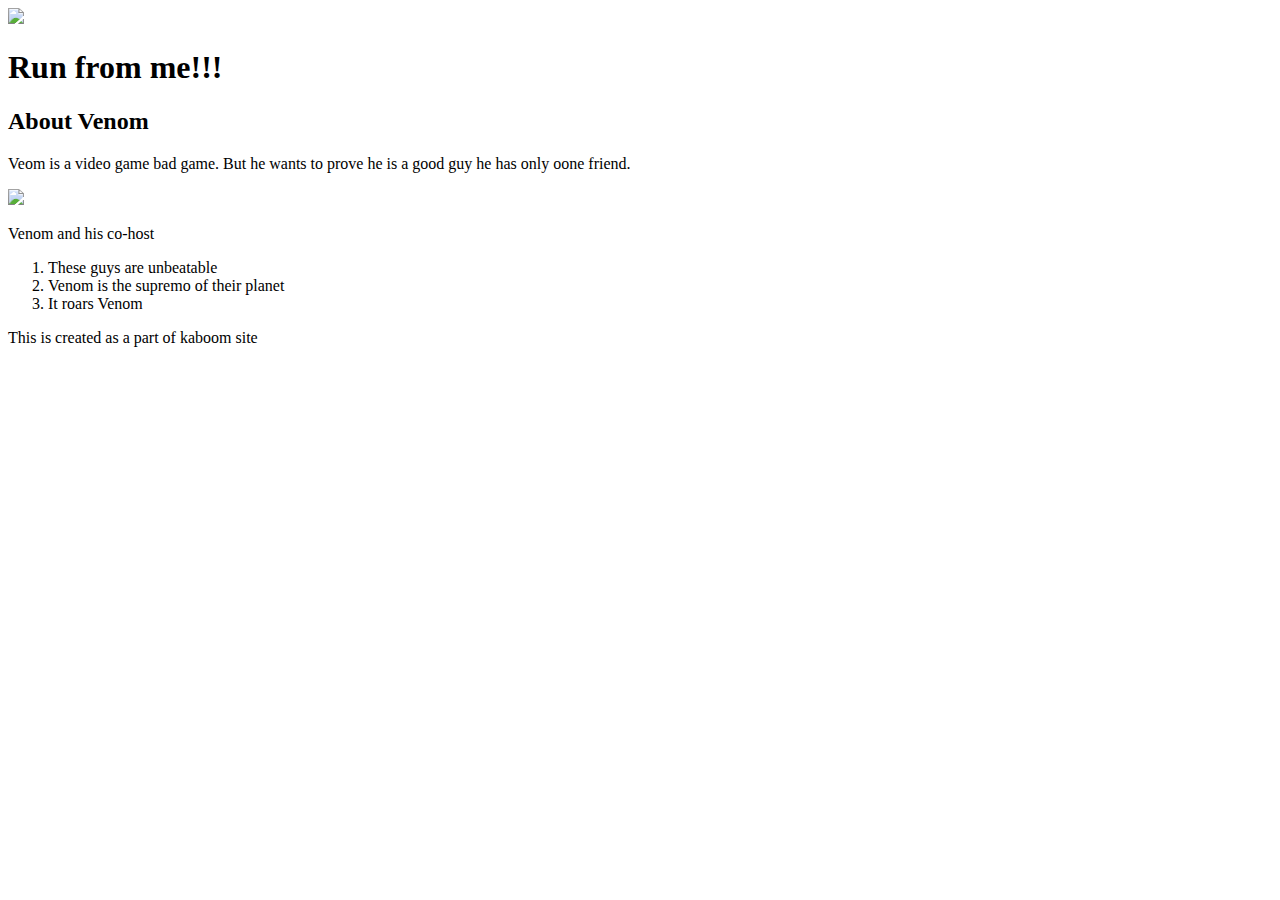
==== index.html @ 5cf2ebde "Create index.html" ====
<!DOCTYPE html>
<html>
<head>
	<title>I am VENOM!!!</title>
	<link rel="icon" href="https://m.media-amazon.com/images/M/MV5BNzAwNzUzNjY4MV5BMl5BanBnXkFtZTgwMTQ5MzM0NjM@._V1_.jpg">
</head>
<body>
	<!-- header elemet --->
	<header>
		<img src="https://m.media-amazon.com/images/M/MV5BNzAwNzUzNjY4MV5BMl5BanBnXkFtZTgwMTQ5MzM0NjM@._V1_.jpg">
		<h1> Run from me!!!</h1>
	</header>
	<!--main element  -->
	<main>
		<h2>About Venom</h2>
		<p> Veom is a video game bad game. But he wants to prove he is a good guy he has only oone friend.</p>
		<img src="https://i.pinimg.com/originals/5d/fe/12/5dfe129798c8b3bfea7c4b77190d2eb7.jpg">
		<p>Venom and his co-host</p>
		<ol>
			<li>These guys are unbeatable</li>
			<li>Venom is the supremo of their planet</li>
			<li>It roars Venom</li>
		</ol>
	</main>
	<!-- footer element -->
	<footer>
		This is created as a part of kaboom site
	</footer>
</body>
</html>
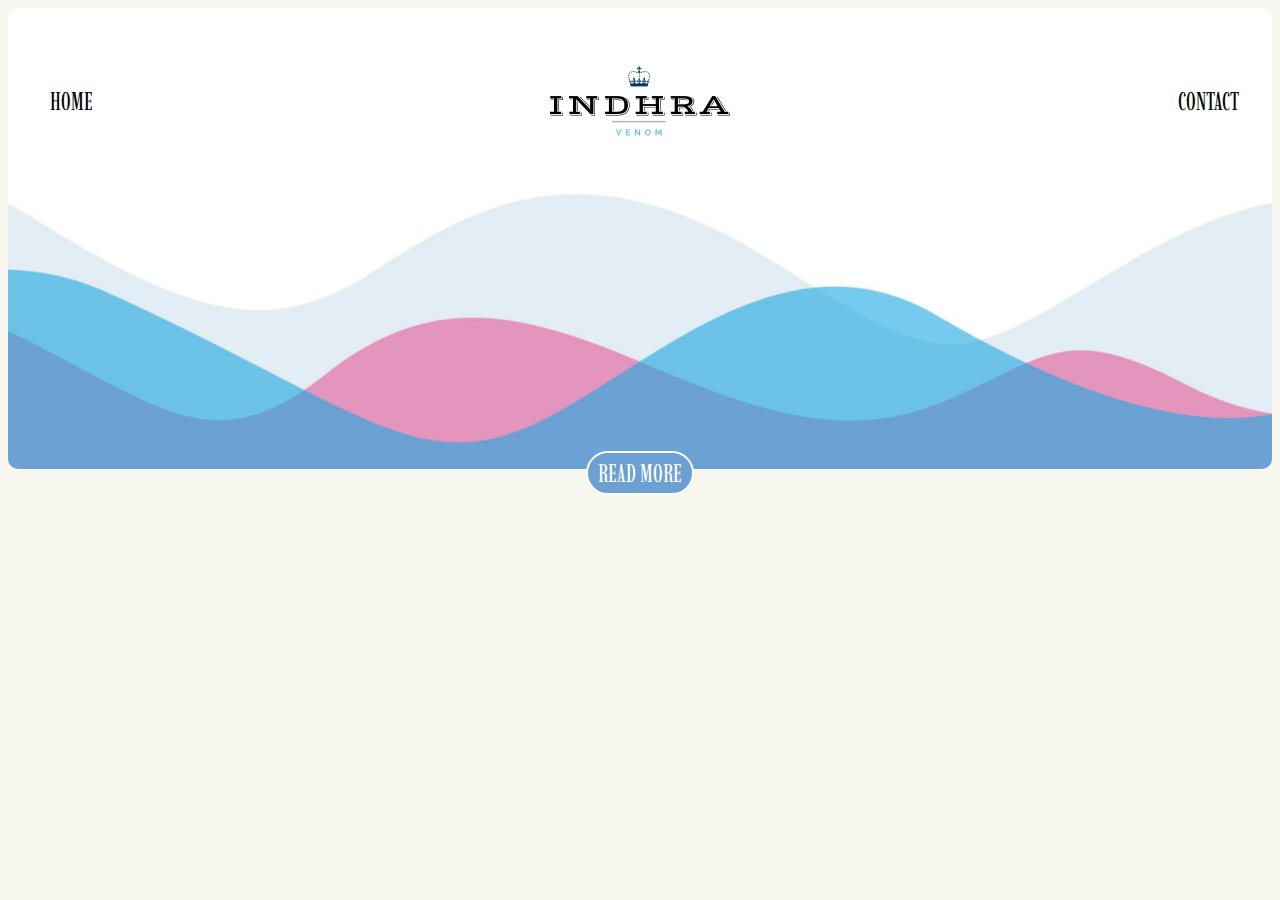
==== commit 5ade46b6: "New site with heaader finished" ====
--- a/index.html
+++ b/index.html
@@ -1,30 +1,32 @@
 <!DOCTYPE html>
 <html>
 <head>
-	<title>I am VENOM!!!</title>
-	<link rel="icon" href="https://m.media-amazon.com/images/M/MV5BNzAwNzUzNjY4MV5BMl5BanBnXkFtZTgwMTQ5MzM0NjM@._V1_.jpg">
+	<title>INDHRA!!!</title>
+	<link rel="icon" href="https://image.freepik.com/free-vector/astronaut-logo-design-illustration_105179-74.jpg">
+	<link rel="preconnect" href="https://fonts.gstatic.com">
+	<link href="https://fonts.googleapis.com/css2?family=Potta+One&display=swap" rel="stylesheet">
+	<link href="https://fonts.googleapis.com/css2?family=Imbue&display=swap" rel="stylesheet">
+	<link rel="stylesheet" type="text/css" href="css/index_style.css">
 </head>
 <body>
 	<!-- header elemet --->
-	<header>
-		<img src="https://m.media-amazon.com/images/M/MV5BNzAwNzUzNjY4MV5BMl5BanBnXkFtZTgwMTQ5MzM0NjM@._V1_.jpg">
-		<h1> Run from me!!!</h1>
+	<header class="container">
+		<img src="sbg.png">
+		<img src="logo.png" class="centered" sizes="100vw">
+		<!-- <h1 class="centered">Indhra's website </h1> -->
+		<button class="button button1">read more</button>
+		<button class="button button2">Home</button>
+		<button class="button button3">Contact</button>
 	</header>
+	
 	<!--main element  -->
-	<main>
-		<h2>About Venom</h2>
-		<p> Veom is a video game bad game. But he wants to prove he is a good guy he has only oone friend.</p>
-		<img src="https://i.pinimg.com/originals/5d/fe/12/5dfe129798c8b3bfea7c4b77190d2eb7.jpg">
-		<p>Venom and his co-host</p>
-		<ol>
-			<li>These guys are unbeatable</li>
-			<li>Venom is the supremo of their planet</li>
-			<li>It roars Venom</li>
-		</ol>
+	<main class="container">
+		
+		
 	</main>
 	<!-- footer element -->
-	<footer>
+	<!-- <footer class="vw">
 		This is created as a part of kaboom site
-	</footer>
+	</footer> -->
 </body>
 </html>--- a/css/index_style.css
+++ b/css/index_style.css
@@ -0,0 +1,100 @@
+/*Body properties*/
+
+body{
+	background-color: #f7f7ef;
+	text-align: center;
+	width: auto;
+}
+
+/*class properties*/
+
+.container{
+	position: relative;
+	text-align: center;
+	color: black;
+}
+.centered{
+	position: absolute;
+	top: 20%;
+	left: 50%;
+	transform: translate(-50%, -50%);
+	font-size: 5vw;
+}
+.button{
+	  border: none;
+	  color: white;
+	  padding: 5px 10px;
+	  text-align: center;
+	  text-decoration: none;
+	  display: inline-block;
+	  font-size: 2vw;
+	  transition-duration: 0.4s;
+	  cursor: pointer;
+	  font-family: 'Imbue', serif;
+}
+.button1{
+	position: absolute;
+	top: 100%;
+	left: 50%;
+	transform: translate(-50%, -50%);
+	background-color: #6CA0D2;
+	color: white;
+	border: 2px solid white;
+	border-radius: 25px;
+	font-family: 'Imbue', serif;
+}
+.button1:hover{
+	background-color:#6CA0D2;
+	color: black;
+	border: 2px solid #E2ECF5;
+}
+.button2{
+	position: absolute;
+	top: 20%;
+	left: 5%;
+	transform: translate(-50%, -50%);
+	background-color: white;
+	color: black;
+	border: 2px solid white;
+	border-radius: 25px;
+}
+.button2:hover{
+	background-color: white;
+	color: #FF4433;
+}
+.button3{
+	position: absolute;
+	top: 20%;
+	left: 95%;
+	transform: translate(-50%, -50%);
+	background-color: white;
+	color: black;
+	border: 2px solid white;
+	border-radius: 25px;
+}
+.button3:hover{
+	background-color: white;
+	color: #FF4433;
+}
+
+/*header properties*/
+
+header{
+	border-radius: 10px;
+}
+header img{
+	border-radius: 10px;
+	max-width: 100%;
+	height: auto;
+
+}
+header button{
+    text-transform: uppercase;
+}
+
+/*main properties*/
+
+main{
+	border-radius: 10px;
+	 
+}
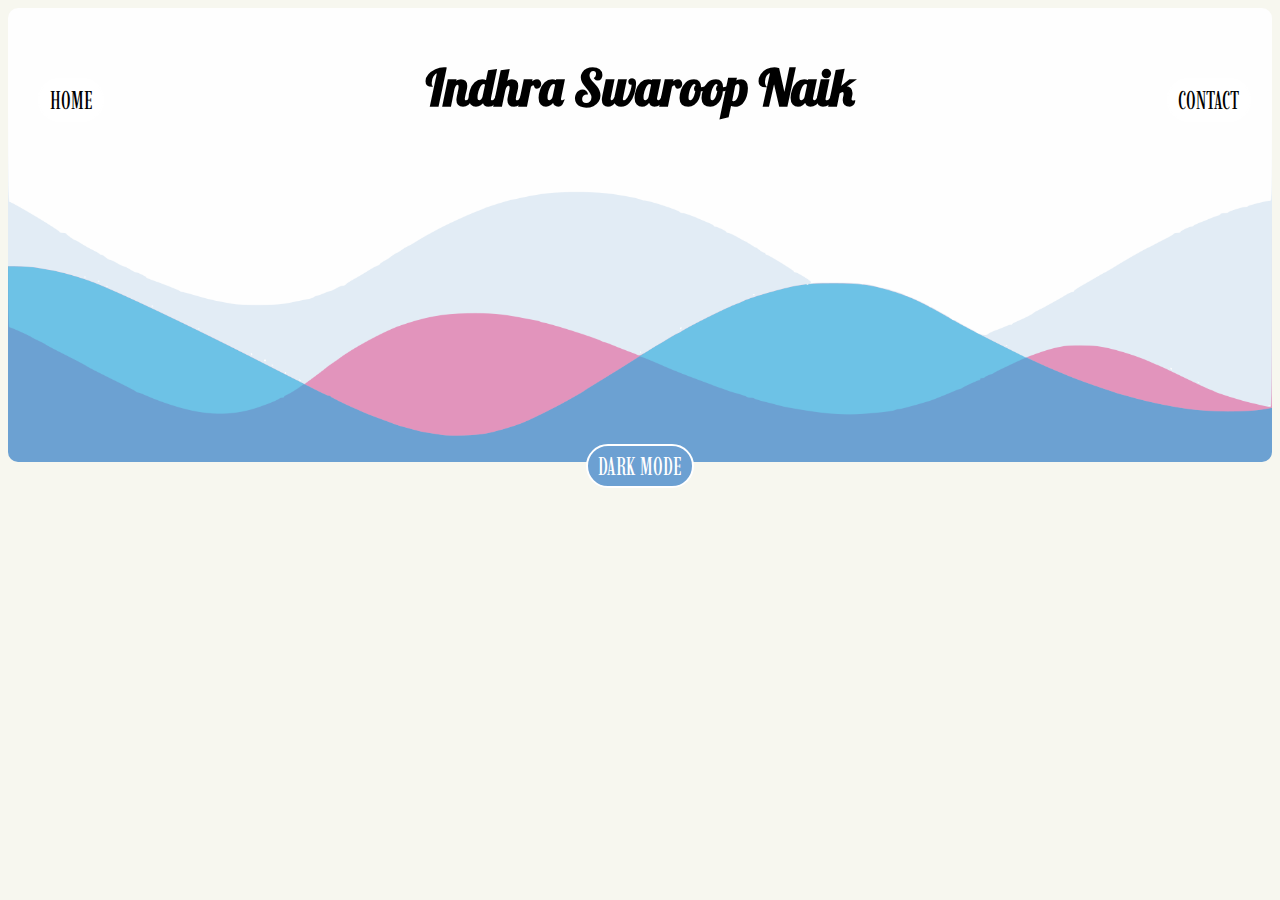
==== commit 5d93d15a: "added few changes" ====
--- a/index.html
+++ b/index.html
@@ -4,23 +4,26 @@
 	<title>INDHRA!!!</title>
 	<link rel="icon" href="https://image.freepik.com/free-vector/astronaut-logo-design-illustration_105179-74.jpg">
 	<link rel="preconnect" href="https://fonts.gstatic.com">
+	<link href="https://fonts.googleapis.com/css2?family=Lobster&display=swap" rel="stylesheet">
 	<link href="https://fonts.googleapis.com/css2?family=Potta+One&display=swap" rel="stylesheet">
 	<link href="https://fonts.googleapis.com/css2?family=Imbue&display=swap" rel="stylesheet">
 	<link rel="stylesheet" type="text/css" href="css/index_style.css">
+	<meta name="viewport" content="width=device-width,height=device-height,initial-scale=1.0"/>
 </head>
+
 <body>
 	<!-- header elemet --->
 	<header class="container">
-		<img src="sbg.png">
-		<img src="logo.png" class="centered" sizes="100vw">
-		<!-- <h1 class="centered">Indhra's website </h1> -->
-		<button class="button button1">read more</button>
+		<img src="sbgff.png">
+		<!-- <img src="logo.png" id="logo" class="centered fit" sizes="100vw"> -->
+		<h1 class="header centered" sizes="100vw">Indhra Swaroop Naik</h1>
+		<button class="button button1">dark mode</button>
 		<button class="button button2">Home</button>
 		<button class="button button3">Contact</button>
 	</header>
 	
 	<!--main element  -->
-	<main class="container">
+	<main>
 		
 		
 	</main>
--- a/css/index_style.css
+++ b/css/index_style.css
@@ -15,10 +15,14 @@
 }
 .centered{
 	position: absolute;
-	top: 20%;
+	top: 10%;
 	left: 50%;
 	transform: translate(-50%, -50%);
-	font-size: 5vw;
+}
+.header{
+		font-family: 'Lobster', cursive;
+		font-size: 50px;
+		width: 50%;
 }
 .button{
 	  border: none;
@@ -28,6 +32,7 @@
 	  text-decoration: none;
 	  display: inline-block;
 	  font-size: 2vw;
+	  /*width: 20%;*/
 	  transition-duration: 0.4s;
 	  cursor: pointer;
 	  font-family: 'Imbue', serif;
@@ -48,6 +53,7 @@
 	color: black;
 	border: 2px solid #E2ECF5;
 }
+
 .button2{
 	position: absolute;
 	top: 20%;
@@ -77,6 +83,7 @@
 	color: #FF4433;
 }
 
+
 /*header properties*/
 
 header{
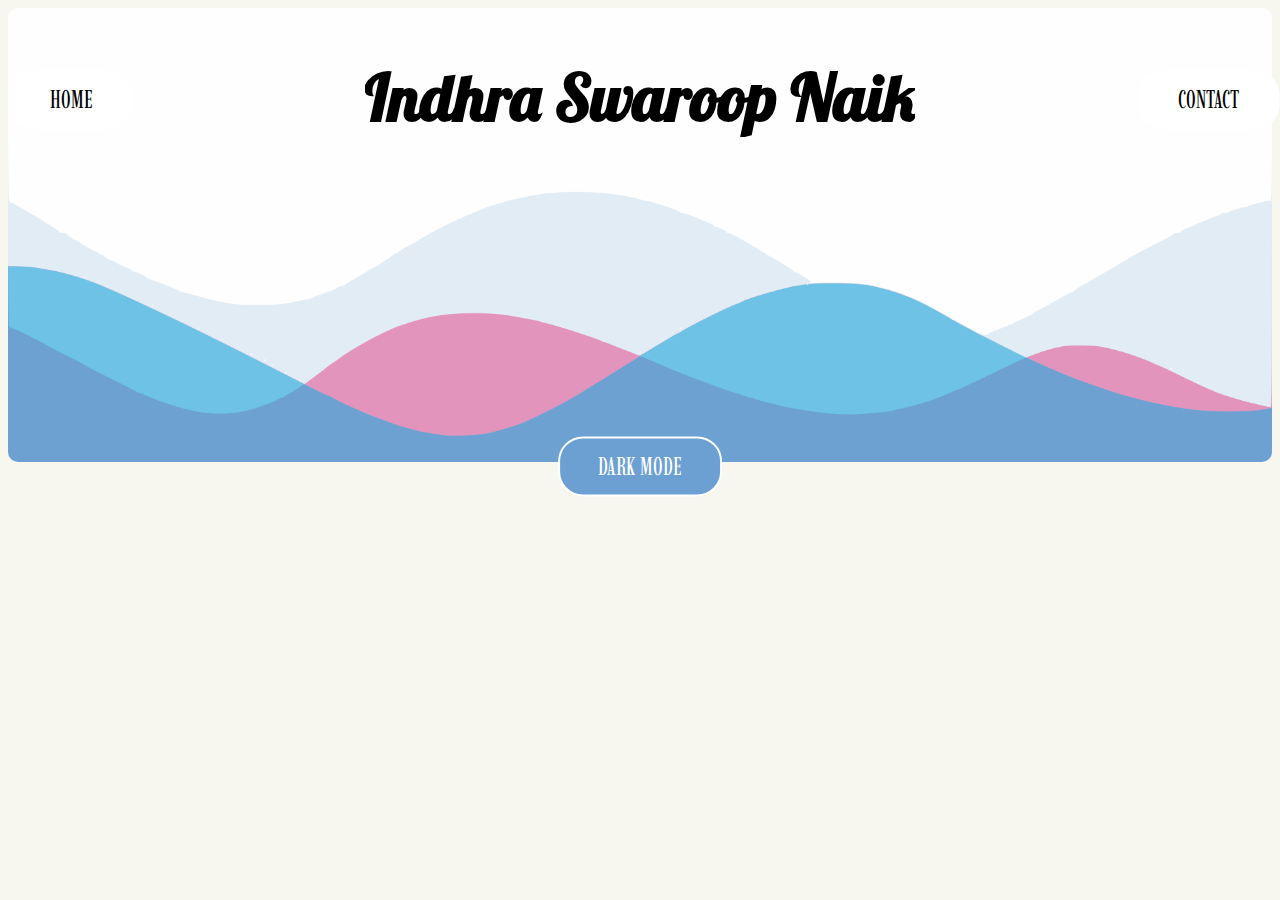
==== commit def3890e: "nothing new" ====
--- a/index.html
+++ b/index.html
@@ -16,8 +16,14 @@
 	<header class="container">
 		<img src="sbgff.png">
 		<!-- <img src="logo.png" id="logo" class="centered fit" sizes="100vw"> -->
-		<h1 class="header centered" sizes="100vw">Indhra Swaroop Naik</h1>
-		<button class="button button1">dark mode</button>
+		<h1 class="header centered">Indhra Swaroop Naik</h1>
+		<button onclick="myFunction()" class="button button1">dark mode</button>
+		<script>
+			function myFunction() {
+   			var element = document.body;
+   			element.classList.toggle("dark-mode");
+			}
+		</script>
 		<button class="button button2">Home</button>
 		<button class="button button3">Contact</button>
 	</header>
--- a/css/index_style.css
+++ b/css/index_style.css
@@ -7,7 +7,6 @@
 }
 
 /*class properties*/
-
 .container{
 	position: relative;
 	text-align: center;
@@ -21,17 +20,20 @@
 }
 .header{
 		font-family: 'Lobster', cursive;
-		font-size: 50px;
-		width: 50%;
+		font-size: 5vw;
+		overflow: hidden;
+    	white-space: nowrap;
 }
+/*Buttons*/
 .button{
 	  border: none;
 	  color: white;
-	  padding: 5px 10px;
+	  padding: 1% 3%;
 	  text-align: center;
 	  text-decoration: none;
 	  display: inline-block;
 	  font-size: 2vw;
+	  outline: none;
 	  /*width: 20%;*/
 	  transition-duration: 0.4s;
 	  cursor: pointer;
@@ -51,7 +53,7 @@
 .button1:hover{
 	background-color:#6CA0D2;
 	color: black;
-	border: 2px solid #E2ECF5;
+	border: 2px solid white;
 }
 
 .button2{
@@ -93,6 +95,7 @@
 	border-radius: 10px;
 	max-width: 100%;
 	height: auto;
+	size: 100vw;
 
 }
 header button{
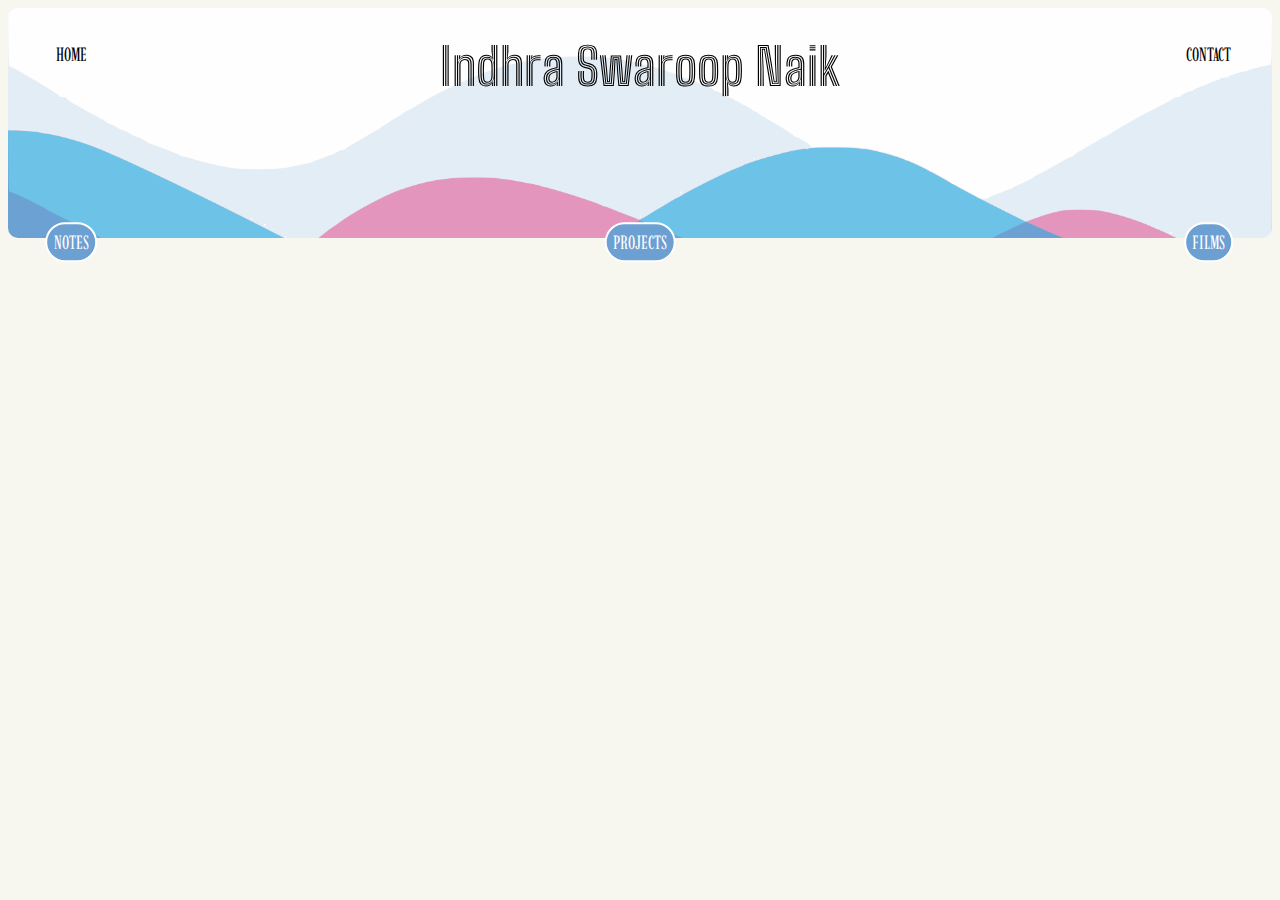
==== commit 86017adb: "made changes in the header" ====
--- a/index.html
+++ b/index.html
@@ -4,7 +4,9 @@
 	<title>INDHRA!!!</title>
 	<link rel="icon" href="https://image.freepik.com/free-vector/astronaut-logo-design-illustration_105179-74.jpg">
 	<link rel="preconnect" href="https://fonts.gstatic.com">
-	<link href="https://fonts.googleapis.com/css2?family=Lobster&display=swap" rel="stylesheet">
+	<link href="https://fonts.googleapis.com/css2?family=Big+Shoulders+Inline+Text:wght@900&display=swap" rel="stylesheet">
+	<link href="https://fonts.googleapis.com/css2?family=Sansita+Swashed:wght@500&display=swap" rel="stylesheet">
+	<link href="https://fonts.googleapis.com/css2?family=Grenze+Gotisch:wght@500&display=swap" rel="stylesheet">
 	<link href="https://fonts.googleapis.com/css2?family=Potta+One&display=swap" rel="stylesheet">
 	<link href="https://fonts.googleapis.com/css2?family=Imbue&display=swap" rel="stylesheet">
 	<link rel="stylesheet" type="text/css" href="css/index_style.css">
@@ -14,25 +16,22 @@
 <body>
 	<!-- header elemet --->
 	<header class="container">
-		<img src="sbgff.png">
-		<!-- <img src="logo.png" id="logo" class="centered fit" sizes="100vw"> -->
-		<h1 class="header centered">Indhra Swaroop Naik</h1>
-		<button onclick="myFunction()" class="button button1">dark mode</button>
-		<script>
-			function myFunction() {
-   			var element = document.body;
-   			element.classList.toggle("dark-mode");
-			}
-		</script>
+		<img src="sbgffs.png" id="headerbg">
+		<h1 class="header centered" id="headerh1">Indhra Swaroop Naik</h1>
+		<button class="button button1">projects</button>
 		<button class="button button2">Home</button>
 		<button class="button button3">Contact</button>
+		<button class="button button4">Notes</button>
+		<button class="button button5">Films</button>
 	</header>
 	
 	<!--main element  -->
 	<main>
+		<div id="blank"></div>
+	</main>
+	
 		
 		
-	</main>
 	<!-- footer element -->
 	<!-- <footer class="vw">
 		This is created as a part of kaboom site
--- a/css/index_style.css
+++ b/css/index_style.css
@@ -2,7 +2,6 @@
 
 body{
 	background-color: #f7f7ef;
-	text-align: center;
 	width: auto;
 }
 
@@ -19,25 +18,29 @@
 	transform: translate(-50%, -50%);
 }
 .header{
-		font-family: 'Lobster', cursive;
-		font-size: 5vw;
+		font-family: 'Big Shoulders Inline Text', cursive;
+		font-size: 4vw;
 		overflow: hidden;
     	white-space: nowrap;
+    	text-align: center;
 }
+/*Id properties*/
+
+
 /*Buttons*/
 .button{
 	  border: none;
 	  color: white;
-	  padding: 1% 3%;
+	  padding: 0.5% 0.5%;
 	  text-align: center;
 	  text-decoration: none;
 	  display: inline-block;
-	  font-size: 2vw;
+	  font-size: 1.5vw;
 	  outline: none;
-	  /*width: 20%;*/
 	  transition-duration: 0.4s;
 	  cursor: pointer;
 	  font-family: 'Imbue', serif;
+	  text-transform: uppercase;
 }
 .button1{
 	position: absolute;
@@ -61,13 +64,11 @@
 	top: 20%;
 	left: 5%;
 	transform: translate(-50%, -50%);
-	background-color: white;
+	background-color: transparent;
 	color: black;
-	border: 2px solid white;
-	border-radius: 25px;
 }
 .button2:hover{
-	background-color: white;
+	background-color: transparent;
 	color: #FF4433;
 }
 .button3{
@@ -75,19 +76,46 @@
 	top: 20%;
 	left: 95%;
 	transform: translate(-50%, -50%);
-	background-color: white;
+	background-color: transparent;
+	color: black;
+}
+.button3:hover{
+	background-color: transparent;
+	color: #FF4433;
+}
+.button4{
+	position: absolute;
+	top: 100%;
+	left: 5%;
+	transform: translate(-50%, -50%);
+	background-color: #6CA0D2;
+	color: white;
+	border: 2px solid white;
+	border-radius: 25px;
+	font-family: 'Imbue', serif;
+}
+.button4:hover{
+	background-color:#6CA0D2;
 	color: black;
 	border: 2px solid white;
+}
+.button5{
+position: absolute;
+	top: 100%;
+	left: 95%;
+	transform: translate(-50%, -50%);
+	background-color: #6CA0D2;
+	color: white;
+	border: 2px solid white;
 	border-radius: 25px;
+	font-family: 'Imbue', serif;	
 }
-.button3:hover{
-	background-color: white;
-	color: #FF4433;
+.button5:hover{
+	background-color:#6CA0D2;
+	color: black;
+	border: 2px solid white;
 }
-
-
 /*header properties*/
-
 header{
 	border-radius: 10px;
 }
@@ -96,15 +124,6 @@
 	max-width: 100%;
 	height: auto;
 	size: 100vw;
-
 }
-header button{
-    text-transform: uppercase;
-}
-
 /*main properties*/
 
-main{
-	border-radius: 10px;
-	 
-}
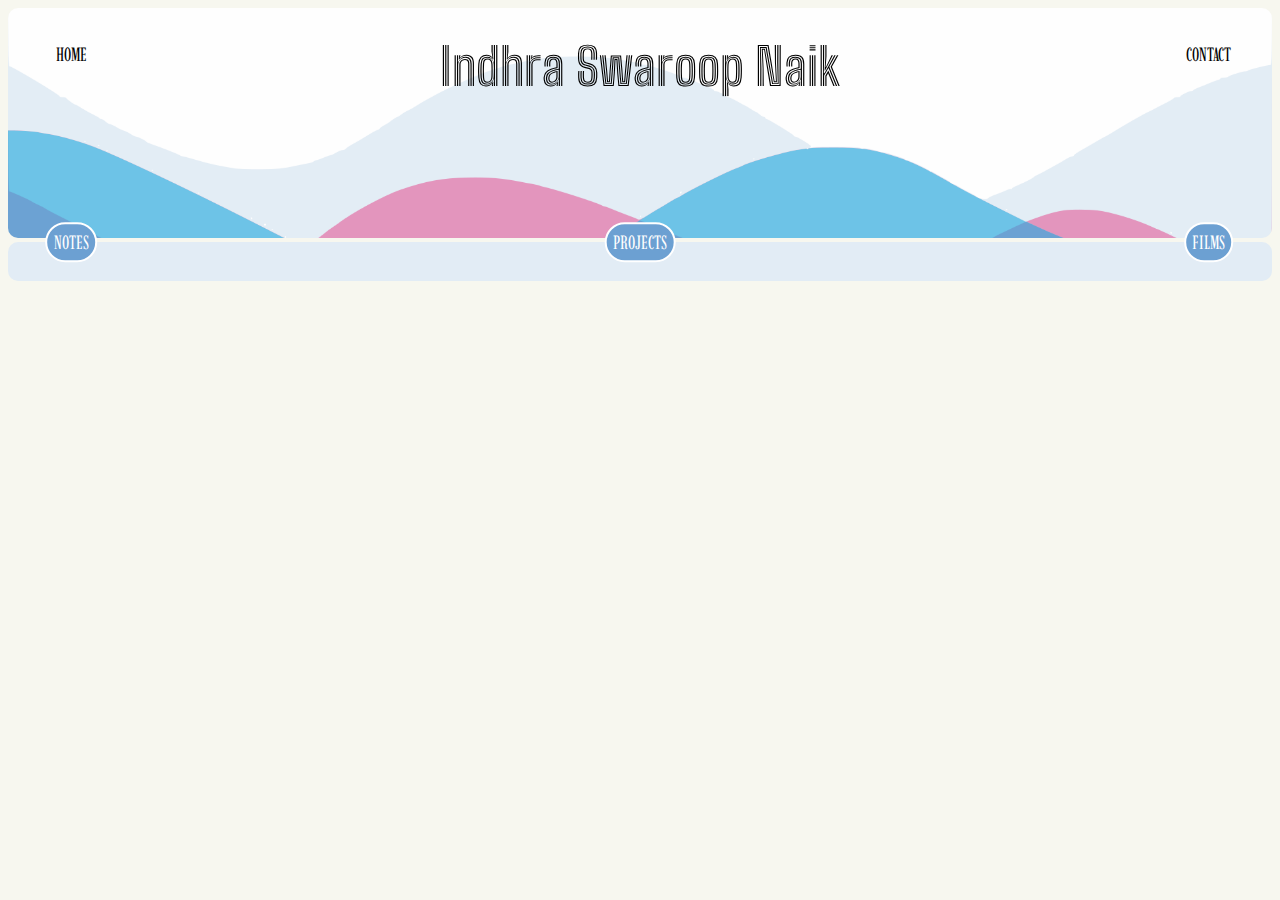
==== commit ef348f16: "new" ====
--- a/index.html
+++ b/index.html
@@ -23,11 +23,14 @@
 		<button class="button button3">Contact</button>
 		<button class="button button4">Notes</button>
 		<button class="button button5">Films</button>
+
 	</header>
 	
 	<!--main element  -->
 	<main>
 		<div id="blank"></div>
+		
+		
 	</main>
 	
 		
--- a/css/index_style.css
+++ b/css/index_style.css
@@ -18,13 +18,20 @@
 	transform: translate(-50%, -50%);
 }
 .header{
-		font-family: 'Big Shoulders Inline Text', cursive;
-		font-size: 4vw;
-		overflow: hidden;
-    	white-space: nowrap;
-    	text-align: center;
+	font-family: 'Big Shoulders Inline Text', cursive;
+	font-size: 4vw;
+	overflow: hidden;
+	white-space: nowrap;
+	text-align: center;
 }
 /*Id properties*/
+#blank{
+	border-radius: 10px;
+	max-width: 100%;
+	height: 3vw;
+	size: 100vw;
+	background-color: #e2ecf5;
+}
 
 
 /*Buttons*/
